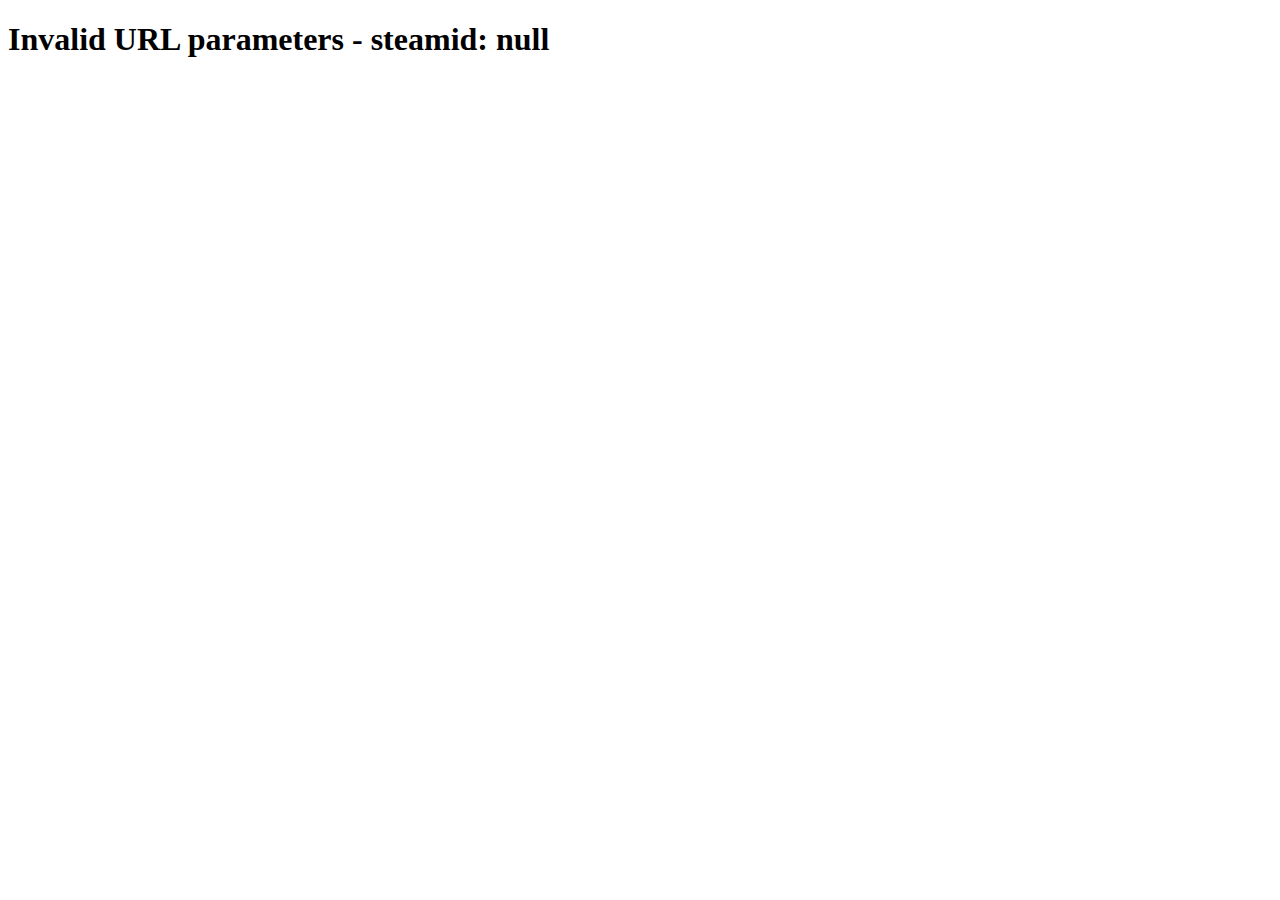
==== openinsteam.html @ 64599e15 "Create openinsteam.html" ====
<!DOCTYPE html>
<html>
<head>
</head>
<body>
<h1 id="text"></h1>
<script>
const params = new Proxy(new URLSearchParams(window.location.search), {
	get: (searchParams, prop) => searchParams.get(prop),
	});
let steamId = params.steamid;
if(steamId == null || !steamId) {
	document.getElementById("text").innerText = "Invalid URL parameters - steamid: " + steamId;
	}
else {
	window.location = "steam://openurl/https://steamcommunity.com/profiles/" + steamId;
	document.getElementById("text").innerText = "Opening user " + steamId + " in Steam client...";
	}
</script>
</body>
</html>
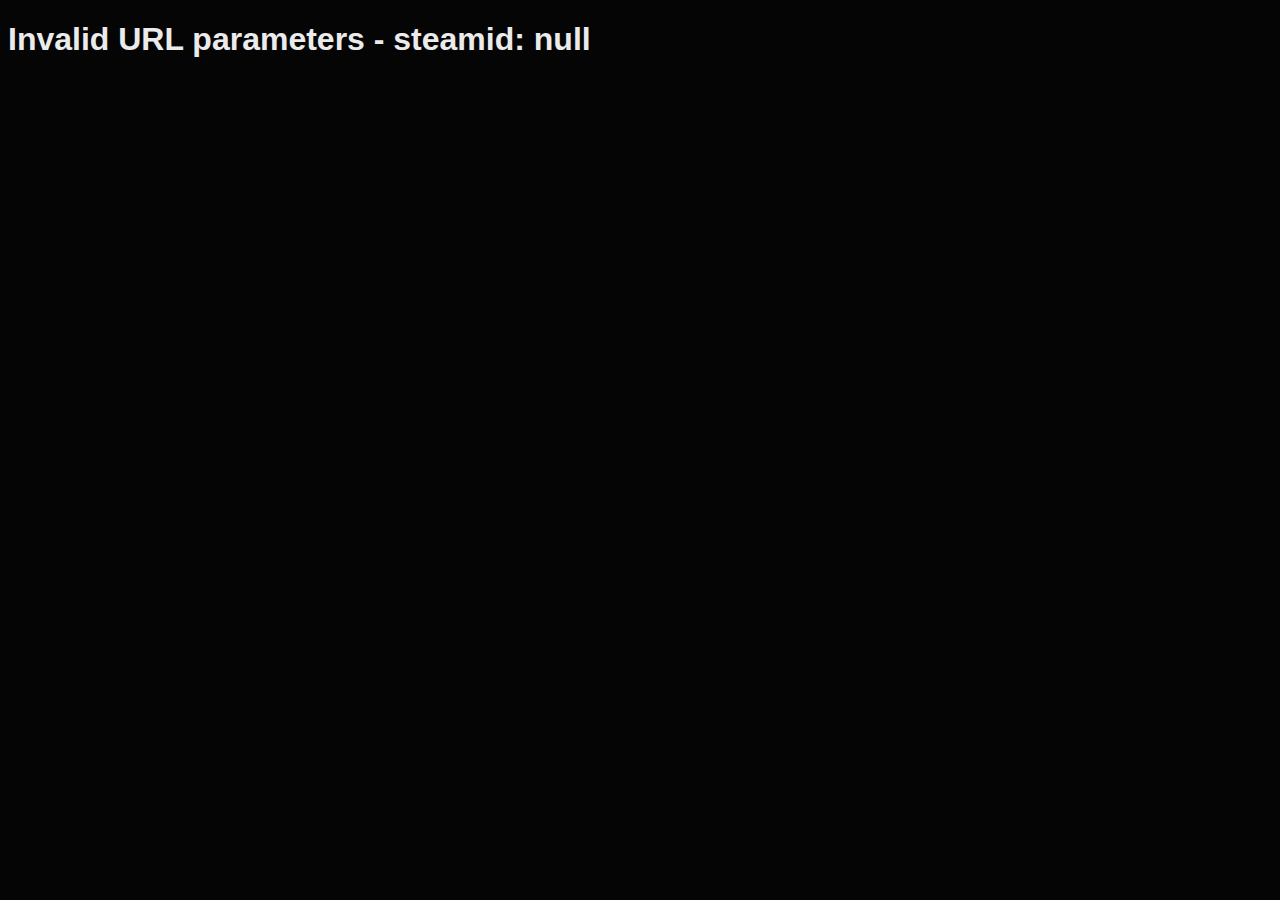
==== commit 64d6f089: "openinsteam style change" ====
--- a/openinsteam.html
+++ b/openinsteam.html
@@ -1,6 +1,13 @@
 <!DOCTYPE html>
 <html>
 <head>
+<style>
+body {
+    background-color                    : #050505;
+    color                               : #ebebeb;
+    font-family                         : Helvetica, sans-serif;
+    }
+</style>
 </head>
 <body>
 <h1 id="text"></h1>
@@ -9,12 +16,13 @@
 	get: (searchParams, prop) => searchParams.get(prop),
 	});
 let steamId = params.steamid;
+let steamUrl = "https://steamcommunity.com/profiles/" + steamId;
 if(steamId == null || !steamId) {
 	document.getElementById("text").innerText = "Invalid URL parameters - steamid: " + steamId;
 	}
 else {
-	window.location = "steam://openurl/https://steamcommunity.com/profiles/" + steamId;
-	document.getElementById("text").innerText = "Opening user " + steamId + " in Steam client...";
+	window.location = "steam://openurl/" + steamUrl
+	document.getElementById("text").innerHTML = "Opening <a href=\"" + steamUrl + "\">" + steamUrl + "</a> in Steam client...";
 	}
 </script>
 </body>
